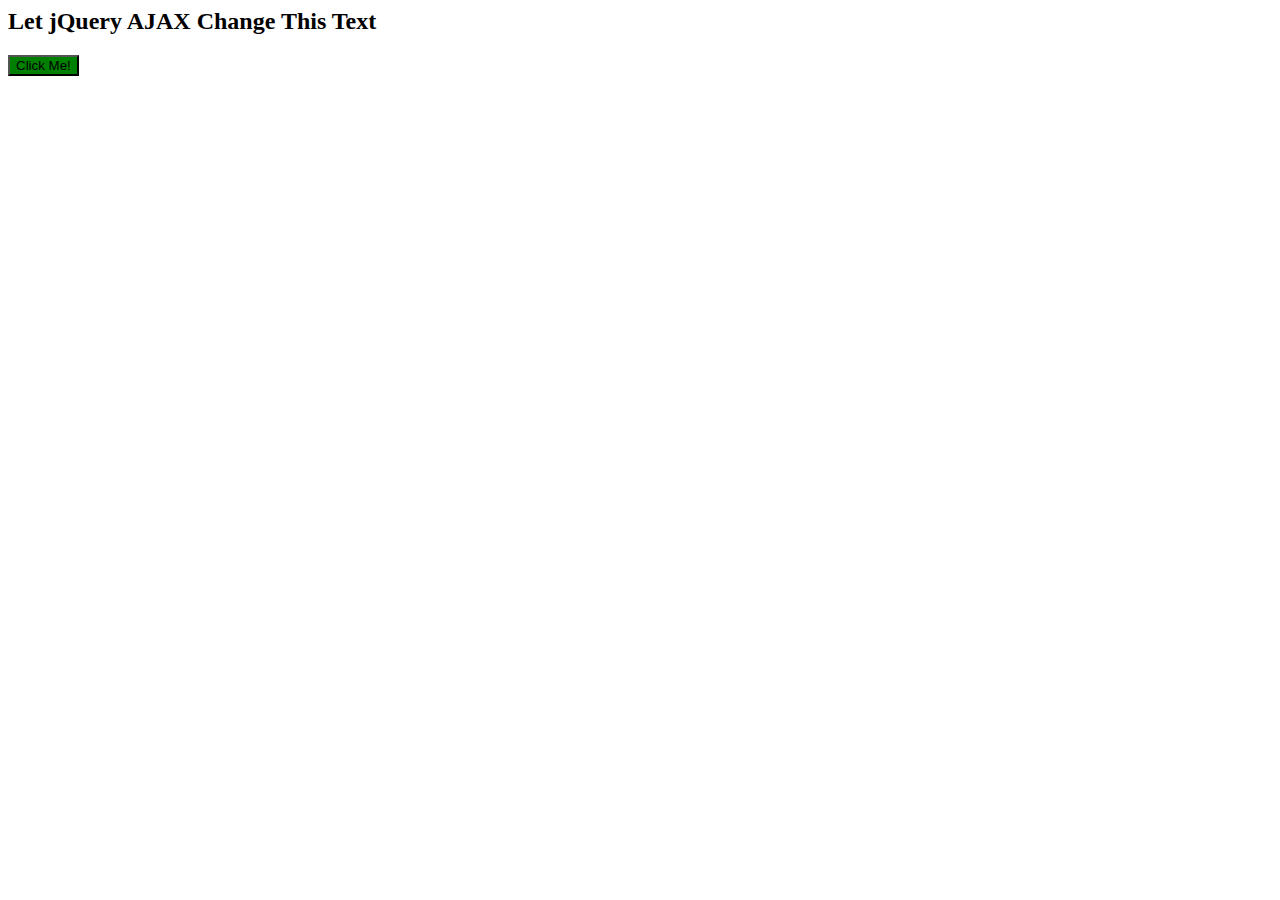
==== flask/templates/index.html @ 4dbb99ec "first commit" ====
<head>
	<script src="https://ajax.googleapis.com/ajax/libs/jquery/3.3.1/jquery.min.js"></script>
	<link rel="stylesheet" href="../static/try.css" type="text/css" />
</head>

<body>
<div id="div1"><h2>Let jQuery AJAX Change This Text</h2> </div>
<button class="intro" id="id1" type="button">Click Me!</button>
	<!-- <script> type="text/javascript" src="/static/try.js" </script> -->
	<script src="/static/try.js" charset="utf-8"></script>
</body>
---- flask/static/try.css ----
.intro {
  background-color: green;
}
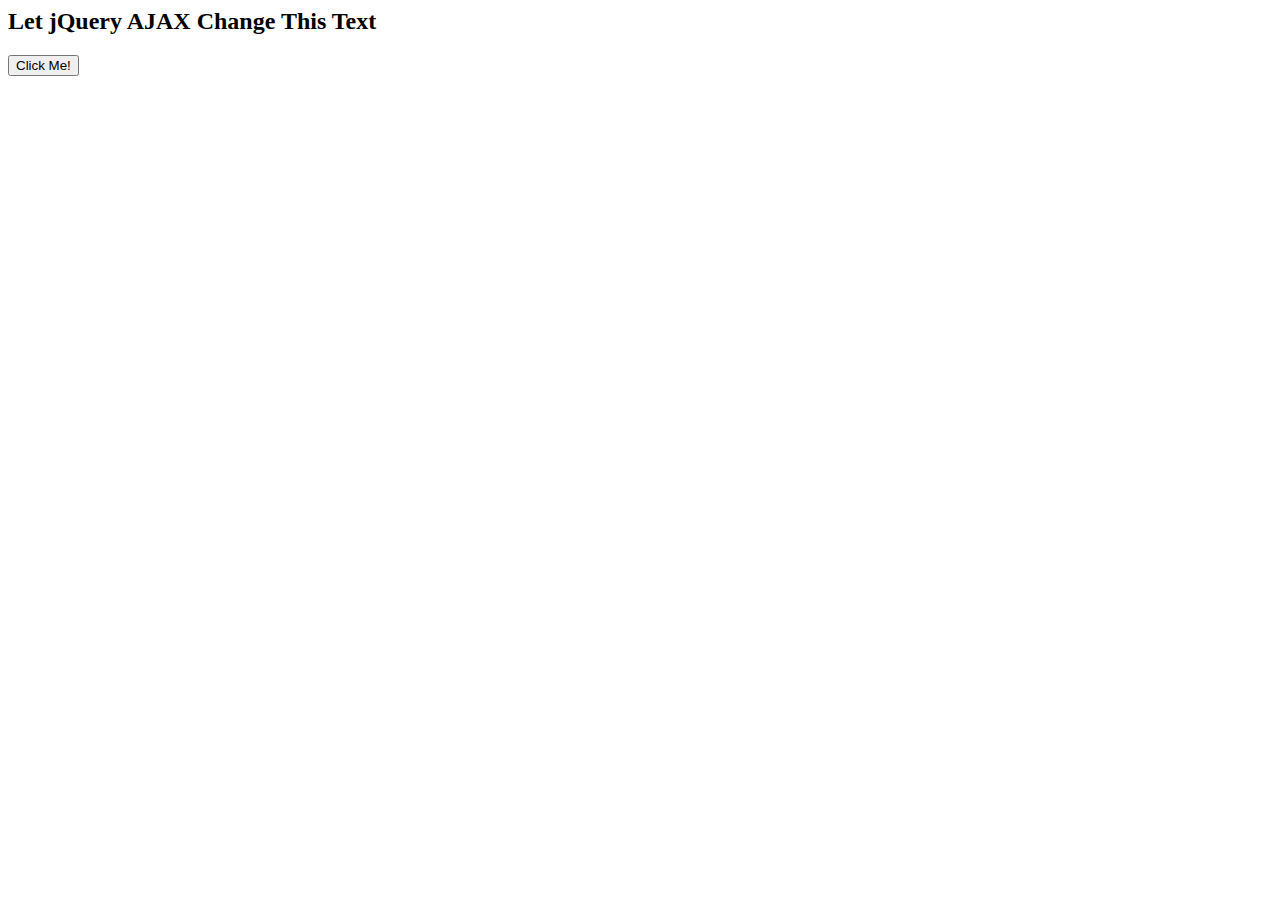
==== commit 72015a92: "podu babay ka reg page" ====
--- a/flask/templates/index.html
+++ b/flask/templates/index.html
@@ -1,11 +1,13 @@
 <head>
 	<script src="https://ajax.googleapis.com/ajax/libs/jquery/3.3.1/jquery.min.js"></script>
-	<link rel="stylesheet" href="../static/try.css" type="text/css" />
+	<link rel="stylesheet" href="/static/try.css" type="text/css" />
 </head>
 
 <body>
+
 <div id="div1"><h2>Let jQuery AJAX Change This Text</h2> </div>
+
 <button class="intro" id="id1" type="button">Click Me!</button>
-	<!-- <script> type="text/javascript" src="/static/try.js" </script> -->
+	<!-- <script type="text/javascript" src="/static/try.js"> </script> -->
 	<script src="/static/try.js" charset="utf-8"></script>
 </body>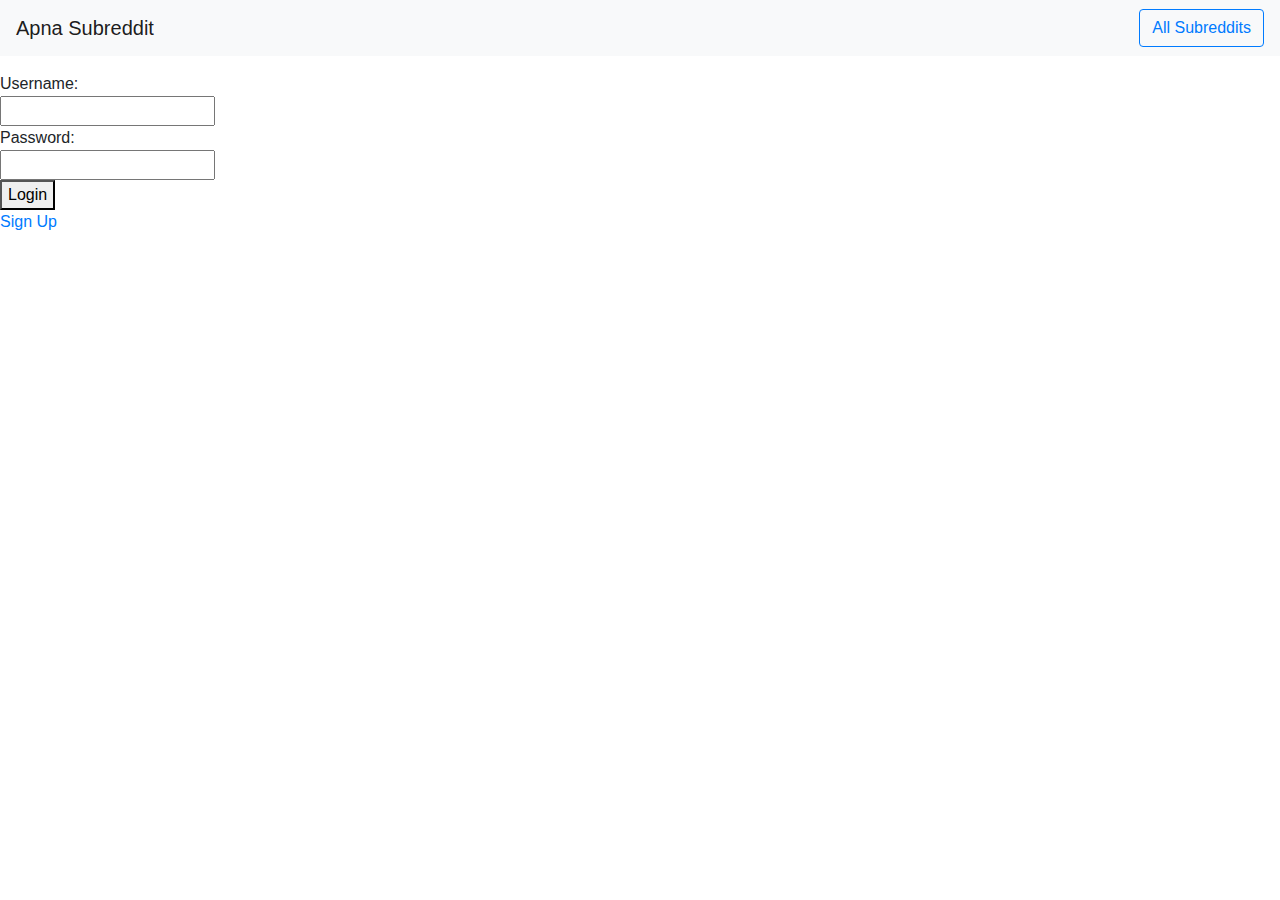
==== commit f37e4fc5: "final touch" ====
--- a/flask/templates/index.html
+++ b/flask/templates/index.html
@@ -1,13 +1,26 @@
+<!DOCTYPE html>
+<html>
 <head>
+	<meta charset="utf-8"/>
 	<script src="https://ajax.googleapis.com/ajax/libs/jquery/3.3.1/jquery.min.js"></script>
-	<link rel="stylesheet" href="/static/try.css" type="text/css" />
+<link rel="stylesheet" href="https://stackpath.bootstrapcdn.com/bootstrap/4.3.1/css/bootstrap.min.css" integrity="sha384-ggOyR0iXCbMQv3Xipma34MD+dH/1fQ784/j6cY/iJTQUOhcWr7x9JvoRxT2MZw1T" crossorigin="anonymous">	
+	<title>Login</title>
 </head>
+<body>
+	<nav class="navbar navbar-light bg-light mb-3">
+		<a class="navbar-brand" href="http://localhost:5000/">Apna Subreddit</a>
+		<button onclick="location.href='http://localhost:5000/all_subreddit_log'" class="navbar-link ml-auto btn btn-outline-primary" >All Subreddits</a>
+	</nav>	
+<div id="l_form">
+	Username:</br>
+	<input id="l_user" type="text" name="USERNAME" value="" required><br>
+	Password:</br>
+	<input id="l_password" type="Password" name="PASS" value="" required><br>
 
-<body>
-
-<div id="div1"><h2>Let jQuery AJAX Change This Text</h2> </div>
-
-<button class="intro" id="id1" type="button">Click Me!</button>
-	<!-- <script type="text/javascript" src="/static/try.js"> </script> -->
-	<script src="/static/try.js" charset="utf-8"></script>
-</body>+	<button type="button" onclick="LOGIN()">Login</button>
+	
+	<script src="/static/login.js"></script>	
+</div>
+<a href="http://localhost:5000/testreg">Sign Up</a>
+</body>
+</html>